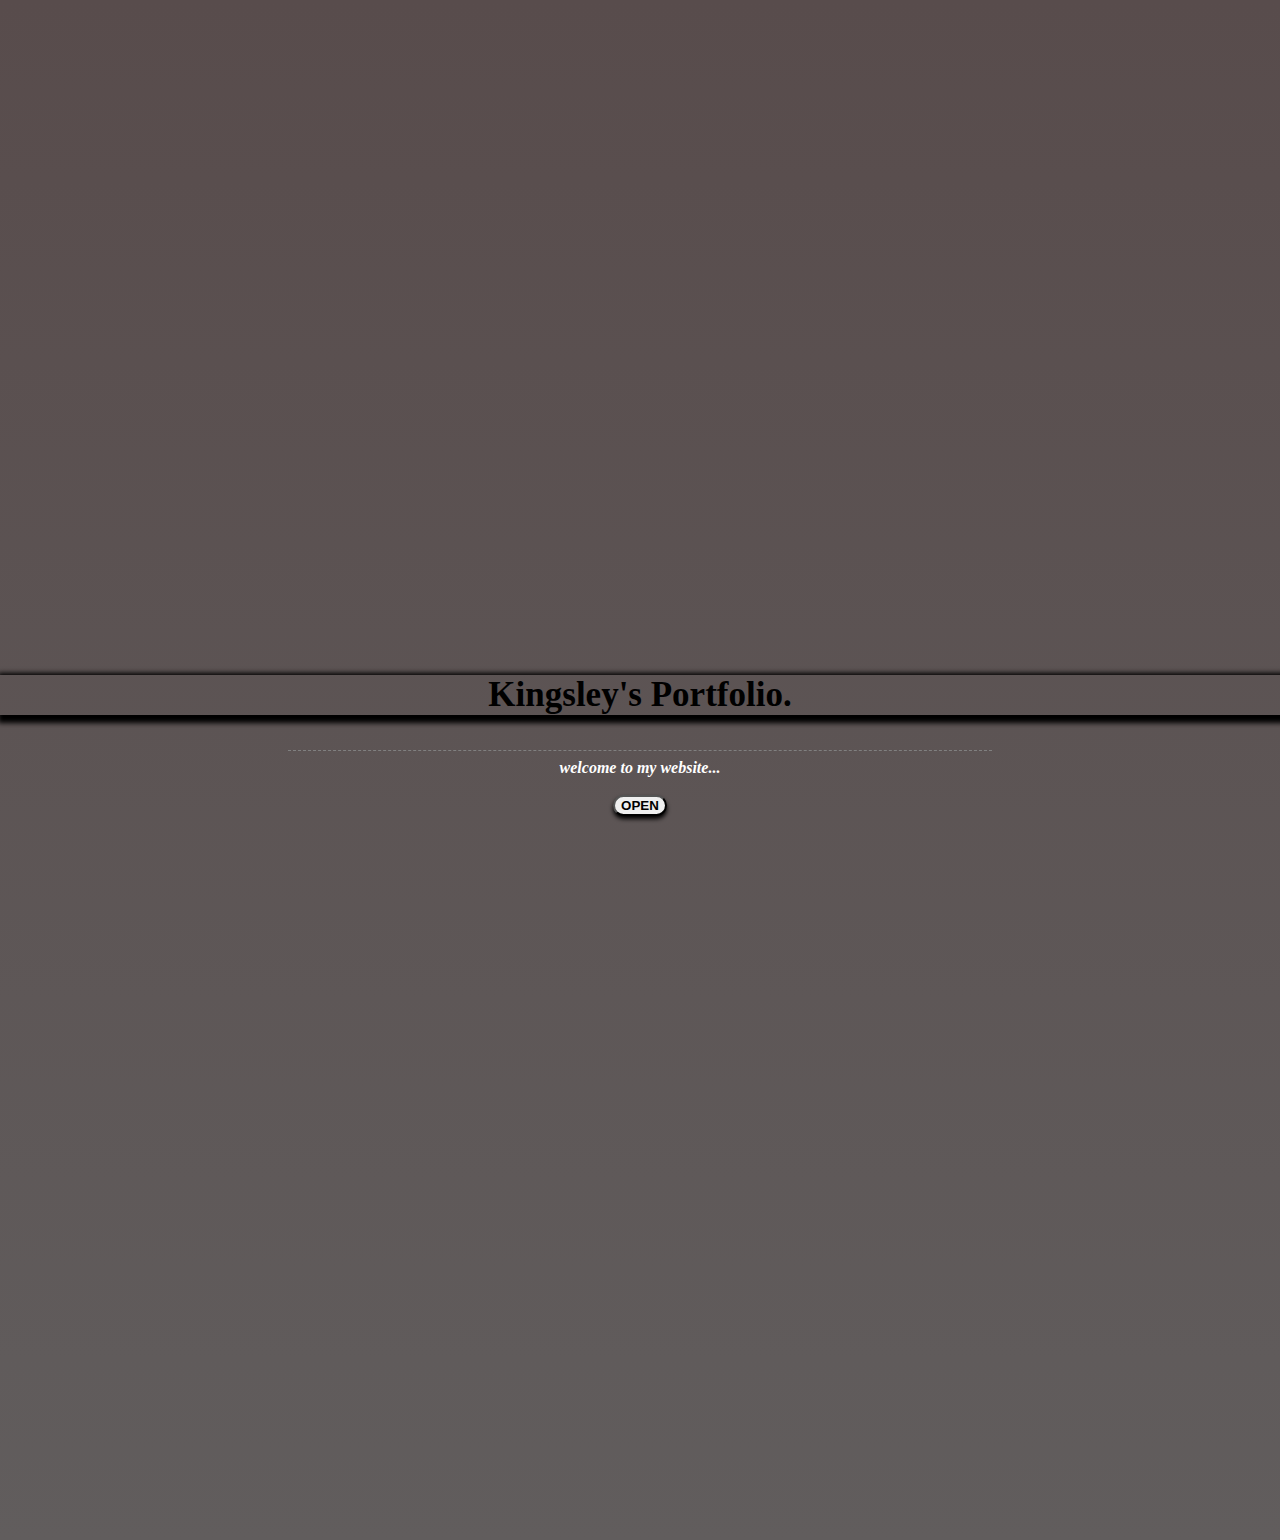
==== index.html @ 78083a12 "Add files via upload" ====
<!DOCTYPE html>
<html lang="en">
<head>
    <meta charset="UTF-8">
    <meta http-equiv="X-UA-Compatible" content="IE=edge">
    <meta name="viewport" content="width=device-width, initial-scale=1.0">
    <link rel="stylesheet" href="style.css">
    <title>Kingsley's personal site</title>
</head>
<body>
  <div class="content">
    <div class="box">
  <strong><p class="name">Kingsley's Portfolio.</strong></p>
  <hr>
  <i><strong><p class="wel">welcome to my website...</i></strong></p>
  <br>
  <a href="index1.html"><button><strong>OPEN</strong></button></a>
  </div>
  </div>
</body>
  </body>
  </html>
---- style.css ----
a{
  text-decoration:none;
}
body{
  width:100%;
 margin:0;
 text-align: center;

}
.box{
     background-image:linear-gradient( rgb(88, 76, 76), rgb(97, 93, 93)); 
  width:100%;
height:100vh;
  padding-top:50%;
  margin:0;
  vertical-align:center;
}
button{
  border-radius:30px;
  text-align:center;
   box-shadow: 0px 3px 4px 0px;
     cursor:waiting;
   transition-duration:.5s;
}
.content{
  flex-wrap:wrap;
  position;fixed;
}
hr{
  width:55%;
  border-style:dashed none none none;
}
.name{
  font-size:35px;
  font-weight:bolder
  text-align:center;
  box-shadow: 3px 3px 5px 5px;
}
.wel{
  margin:0;
  font:size:20px;
  color:white;
}
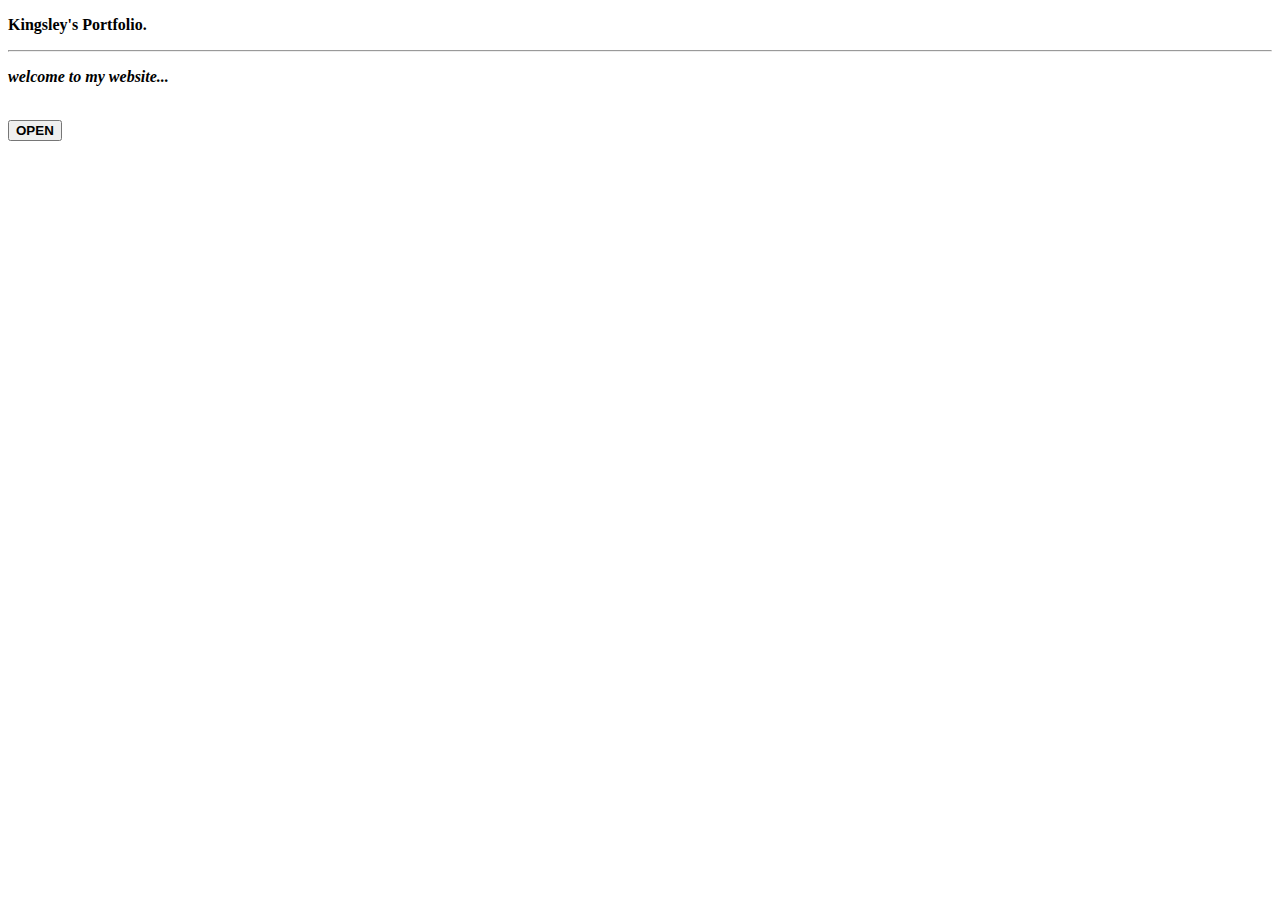
==== commit c7c06379: "Add files via upload" ====
--- a/index.html
+++ b/index.html
@@ -4,20 +4,27 @@
     <meta charset="UTF-8">
     <meta http-equiv="X-UA-Compatible" content="IE=edge">
     <meta name="viewport" content="width=device-width, initial-scale=1.0">
-    <link rel="stylesheet" href="style.css">
+    <link rel="stylesheet" href="style.css"
+    media="only screen and (max-width:500px)"
+    media="only screen and (min-width:501px)">
+    
     <title>Kingsley's personal site</title>
 </head>
 <body>
+  
   <div class="content">
     <div class="box">
   <strong><p class="name">Kingsley's Portfolio.</strong></p>
   <hr>
-  <i><strong><p class="wel">welcome to my website...</i></strong></p>
+  
+  <i><strong><p class="wel bos">welcome to my website...</i></strong></p>
+  
   <br>
   <a href="index1.html"><button><strong>OPEN</strong></button></a>
+     
   </div>
   </div>
+
 </body>
-  </body>
   </html>
   --- a/style.css
+++ b/style.css
@@ -5,8 +5,35 @@
   width:100%;
  margin:0;
  text-align: center;
+ 
+}
+/*.bos{
+width:100%;
+position: absolute;
+}
 
+.bos{
+-webkit-animation: slide 5s linear 0s infinite;
+ animation: slide 5s linear 0s infinite;
 }
+ 
+@-wekit-keyframes slide{
+from {
+ left:0
+}
+to {
+ left: 600px 
+}
+}
+@keyframes slide {
+from {
+ left: 0;
+}
+to {
+ left: 600px;   
+}
+)
+*/
 .box{
      background-image:linear-gradient( rgb(88, 76, 76), rgb(97, 93, 93)); 
   width:100%;
@@ -40,4 +67,6 @@
   margin:0;
   font:size:20px;
   color:white;
-}+}
+
+        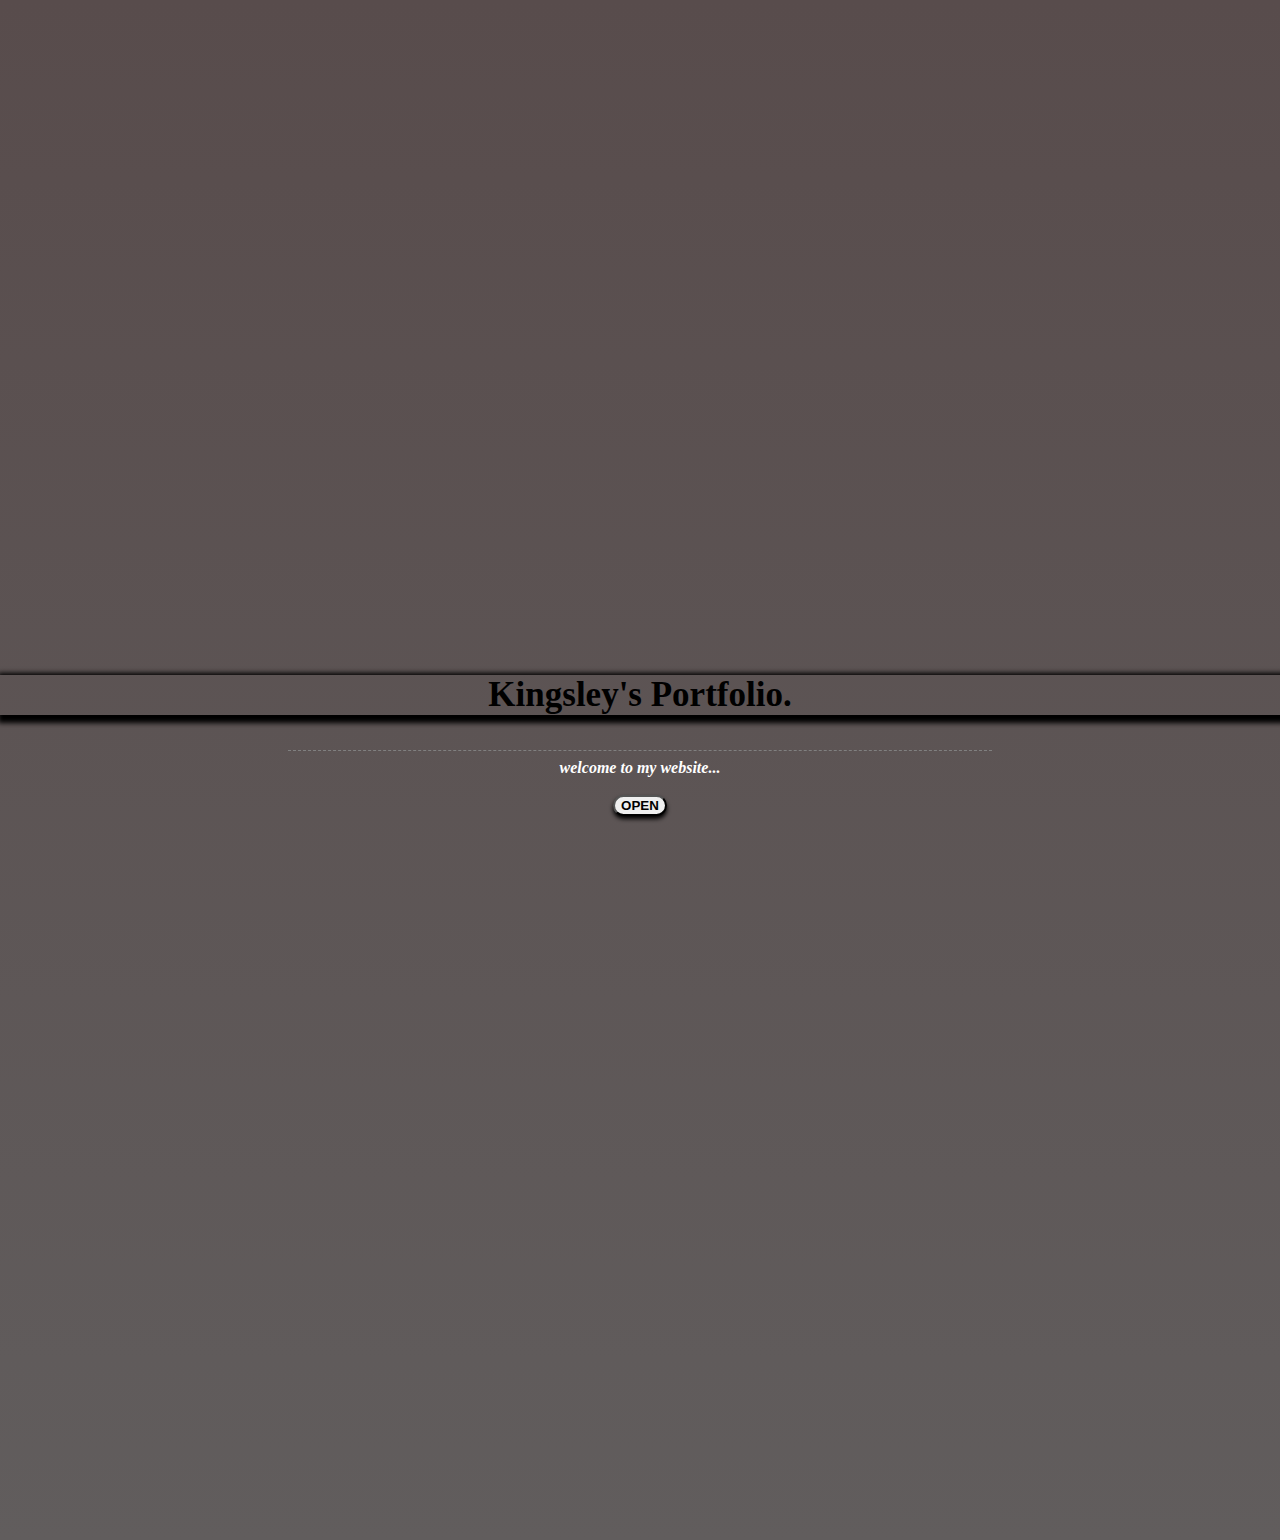
==== commit bf1a7b05: "Add files via upload" ====
--- a/index.html
+++ b/index.html
@@ -4,9 +4,7 @@
     <meta charset="UTF-8">
     <meta http-equiv="X-UA-Compatible" content="IE=edge">
     <meta name="viewport" content="width=device-width, initial-scale=1.0">
-    <link rel="stylesheet" href="style.css"
-    media="only screen and (max-width:500px)"
-    media="only screen and (min-width:501px)">
+    <link rel="stylesheet" href="style.css">
     
     <title>Kingsley's personal site</title>
 </head>
